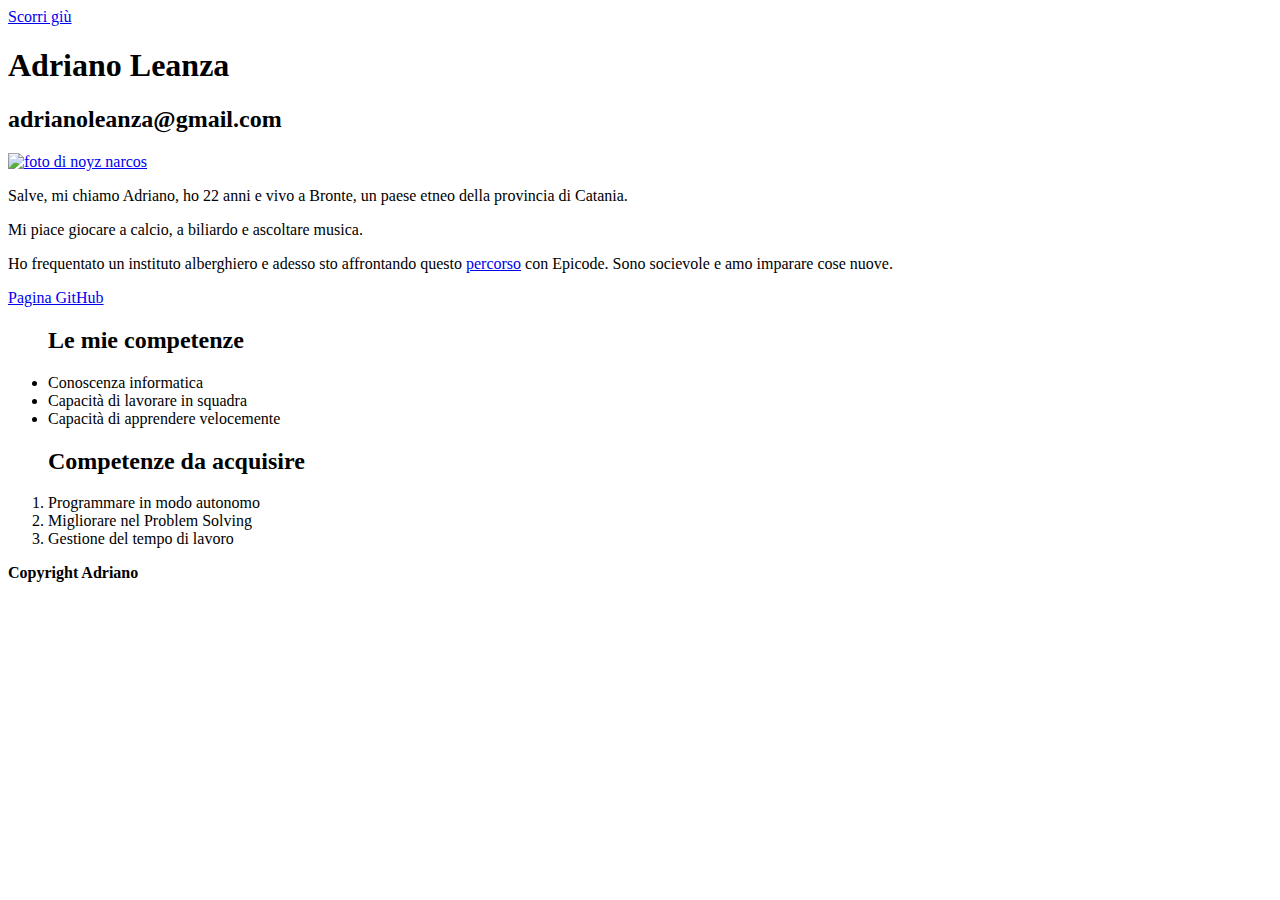
==== index.html @ ca57d7f9 "Add files via upload" ====
<!DOCTYPE html>
<!--[if lt IE 7]>      <html class="no-js lt-ie9 lt-ie8 lt-ie7"> <![endif]-->
<!--[if IE 7]>         <html class="no-js lt-ie9 lt-ie8"> <![endif]-->
<!--[if IE 8]>         <html class="no-js lt-ie9"> <![endif]-->
<!--[if gt IE 8]>      <html class="no-js"> <!--<![endif]-->
<html>
    <head>
        <meta charset="utf-8">
        <meta http-equiv="X-UA-Compatible" content="IE=edge">
        <title></title>
        <meta name="description" content="">
        <meta name="viewport" content="width=device-width, initial-scale=1">
        <link rel="stylesheet" href="">
    </head>
    <body>
        <a href= #footer>Scorri giù</a>
        <h1>Adriano Leanza

        </h1>
        <h2>adrianoleanza@gmail.com

        </h2>
     <main>
        <a href="#"><img src="./img/NoyzNarcos_1652518849.jpg" alt= "foto di noyz narcos" width="300"></a>
        <p>Salve, mi chiamo Adriano, ho 22 anni e vivo a Bronte, un paese etneo della provincia di Catania.</p>
        <p>Mi piace giocare a calcio, a biliardo e ascoltare musica.</p>
        <p>Ho frequentato un instituto alberghiero e adesso sto affrontando questo <a href="#"> percorso</a> con Epicode. Sono socievole e amo imparare cose nuove. </p>
        <a href="https://github.com/ziobaga">Pagina GitHub</a>
     <div>
        <ul>
            <b><h2>Le mie competenze</h2></b>
            <li>Conoscenza informatica </li>
            <li>Capacità di lavorare in squadra</li>
            <li>Capacità di apprendere velocemente</li>
            

        </ul>
        <ol>
            <b><h2>Competenze da acquisire</h2></b>
            <li>Programmare in modo autonomo</li>
            <li>Migliorare nel Problem Solving</li>
            <li>Gestione del tempo di lavoro</li>
        </ol>
    </div>
    
    </main>
    <footer id= footer></footer><b>Copyright Adriano</b></footer>
        <!--[if lt IE 7]>
            <p class="browsehappy">You are using an <strong>outdated</strong> browser. Please <a href="#">upgrade your browser</a> to improve your experience.</p>
        <![endif]-->
        
        <script src="" async defer></script>
    </body>
</html>
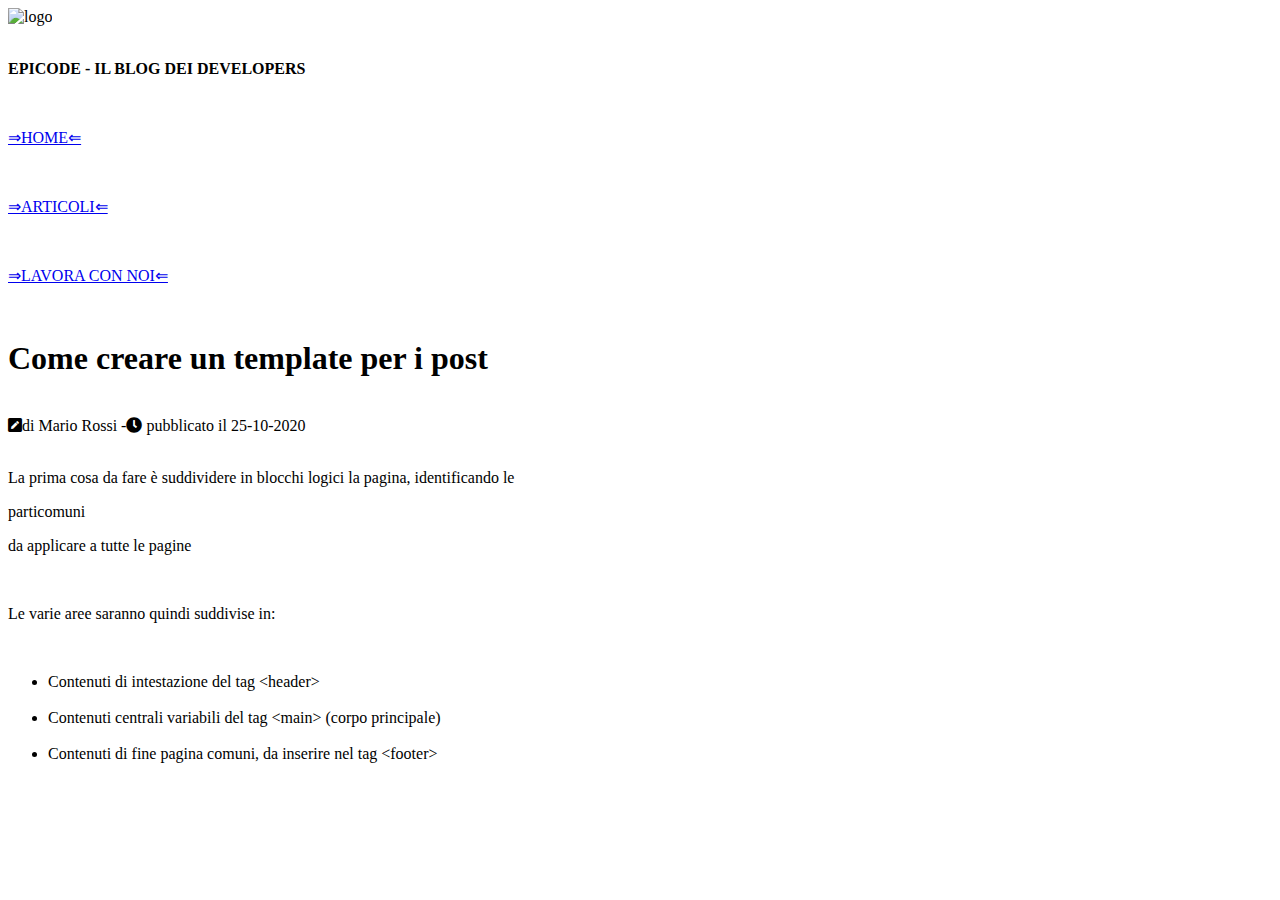
==== commit 8190336c: "Add files via upload" ====
--- a/index.html
+++ b/index.html
@@ -1,54 +1,58 @@
 <!DOCTYPE html>
-<!--[if lt IE 7]>      <html class="no-js lt-ie9 lt-ie8 lt-ie7"> <![endif]-->
-<!--[if IE 7]>         <html class="no-js lt-ie9 lt-ie8"> <![endif]-->
-<!--[if IE 8]>         <html class="no-js lt-ie9"> <![endif]-->
-<!--[if gt IE 8]>      <html class="no-js"> <!--<![endif]-->
-<html>
-    <head>
-        <meta charset="utf-8">
-        <meta http-equiv="X-UA-Compatible" content="IE=edge">
-        <title></title>
-        <meta name="description" content="">
-        <meta name="viewport" content="width=device-width, initial-scale=1">
-        <link rel="stylesheet" href="">
-    </head>
-    <body>
-        <a href= #footer>Scorri giù</a>
-        <h1>Adriano Leanza
+<html lang="en">
+  <head>
+    <meta charset="UTF-8" />
+    <meta http-equiv="X-UA-Compatible" content="IE=edge" />
+    <meta name="viewport" content="width=device-width, initial-scale=1.0" />
+    <title>Document</title>
+    <link rel="stylesheet" href=".//assets/css/font-awesome.css">
+    <link rel="stylesheet" href="https://cdnjs.cloudflare.com/ajax/libs/font-awesome/5.15.4/css/all.min.css">
+    <link rel="stylesheet" href="./assets/css/reset.css">
+    <link rel="stylesheet" href=".//assets/css/style.css">
+    <link rel="preconnect" href="https://fonts.googleapis.com">
+    <link rel="preconnect" href="https://fonts.gstatic.com" crossorigin>
+    <link href="https://fonts.googleapis.com/css2?family=Inter:wght@100..900&family=Merriweather:ital,wght@0,300;0,400;0,700;0,900;1,300;1,400;1,700;1,900&family=PT+Sans:ital,wght@0,400;0,700;1,400;1,700&display=swap" rel="stylesheet">
+    <link rel="preconnect" href="https://fonts.googleapis.com">
+    <link rel="preconnect" href="https://fonts.gstatic.com" crossorigin>
+    <link href="https://fonts.googleapis.com/css2?family=Inter:wght@100..900&family=Merriweather:ital,wght@0,300;0,400;0,700;0,900;1,300;1,400;1,700;1,900&family=PT+Sans:ital,wght@0,400;0,700;1,400;1,700&display=swap" rel="stylesheet">
+  </head>
 
-        </h1>
-        <h2>adrianoleanza@gmail.com
-
-        </h2>
-     <main>
-        <a href="#"><img src="./img/NoyzNarcos_1652518849.jpg" alt= "foto di noyz narcos" width="300"></a>
-        <p>Salve, mi chiamo Adriano, ho 22 anni e vivo a Bronte, un paese etneo della provincia di Catania.</p>
-        <p>Mi piace giocare a calcio, a biliardo e ascoltare musica.</p>
-        <p>Ho frequentato un instituto alberghiero e adesso sto affrontando questo <a href="#"> percorso</a> con Epicode. Sono socievole e amo imparare cose nuove. </p>
-        <a href="https://github.com/ziobaga">Pagina GitHub</a>
-     <div>
-        <ul>
-            <b><h2>Le mie competenze</h2></b>
-            <li>Conoscenza informatica </li>
-            <li>Capacità di lavorare in squadra</li>
-            <li>Capacità di apprendere velocemente</li>
-            
-
-        </ul>
-        <ol>
-            <b><h2>Competenze da acquisire</h2></b>
-            <li>Programmare in modo autonomo</li>
-            <li>Migliorare nel Problem Solving</li>
-            <li>Gestione del tempo di lavoro</li>
-        </ol>
+  <body>
+    <div id="sfondo">
+      <header>
+        <img src=".//assets/css/img/logo.svg" alt="logo">
+        <br><br>
+        <p id="epicode"><b>EPICODE - IL BLOG DEI DEVELOPERS</b></p>
+        <br>
+        <p><a href="#">&rArr;HOME&lArr;</a></p>
+        <br>
+        <p><a href="#">&rArr;ARTICOLI&lArr;</a></p>
+        <br>
+        <p><a href="#">&rArr;LAVORA CON NOI&lArr;</a></p>
+        <br>
+      </header>
+      <main>
+        <article>
+          <h1 id="titolo">Come creare un template per i post</h1>
+          <br>
+          <figcaption><i class="fas fa-pen-square"></i>di Mario Rossi -<i class="fas fa-clock"></i> pubblicato il 25-10-2020</figcaption>
+          <br>
+          <p>La prima cosa da fare è suddividere in blocchi logici la pagina, identificando le <p id="grassetto">particomuni</p> da applicare a tutte le pagine</p>
+          <br>
+          <p>Le varie aree saranno quindi suddivise in:</p>
+          <br>
+          <ul>
+            <li>Contenuti di intestazione del tag &lt;header&gt;</li>
+            <br>
+            <li>Contenuti centrali variabili del tag &lt;main&gt; (corpo principale)</li>
+            <br>
+            <li>Contenuti di fine pagina comuni,
+              da inserire nel tag &lt;footer&gt;</li>
+            <br>
+          </ul>
+          <p></p>
+        </article>
+      </main>
     </div>
-    
-    </main>
-    <footer id= footer></footer><b>Copyright Adriano</b></footer>
-        <!--[if lt IE 7]>
-            <p class="browsehappy">You are using an <strong>outdated</strong> browser. Please <a href="#">upgrade your browser</a> to improve your experience.</p>
-        <![endif]-->
-        
-        <script src="" async defer></script>
-    </body>
-</html>+  </body>
+</html>
